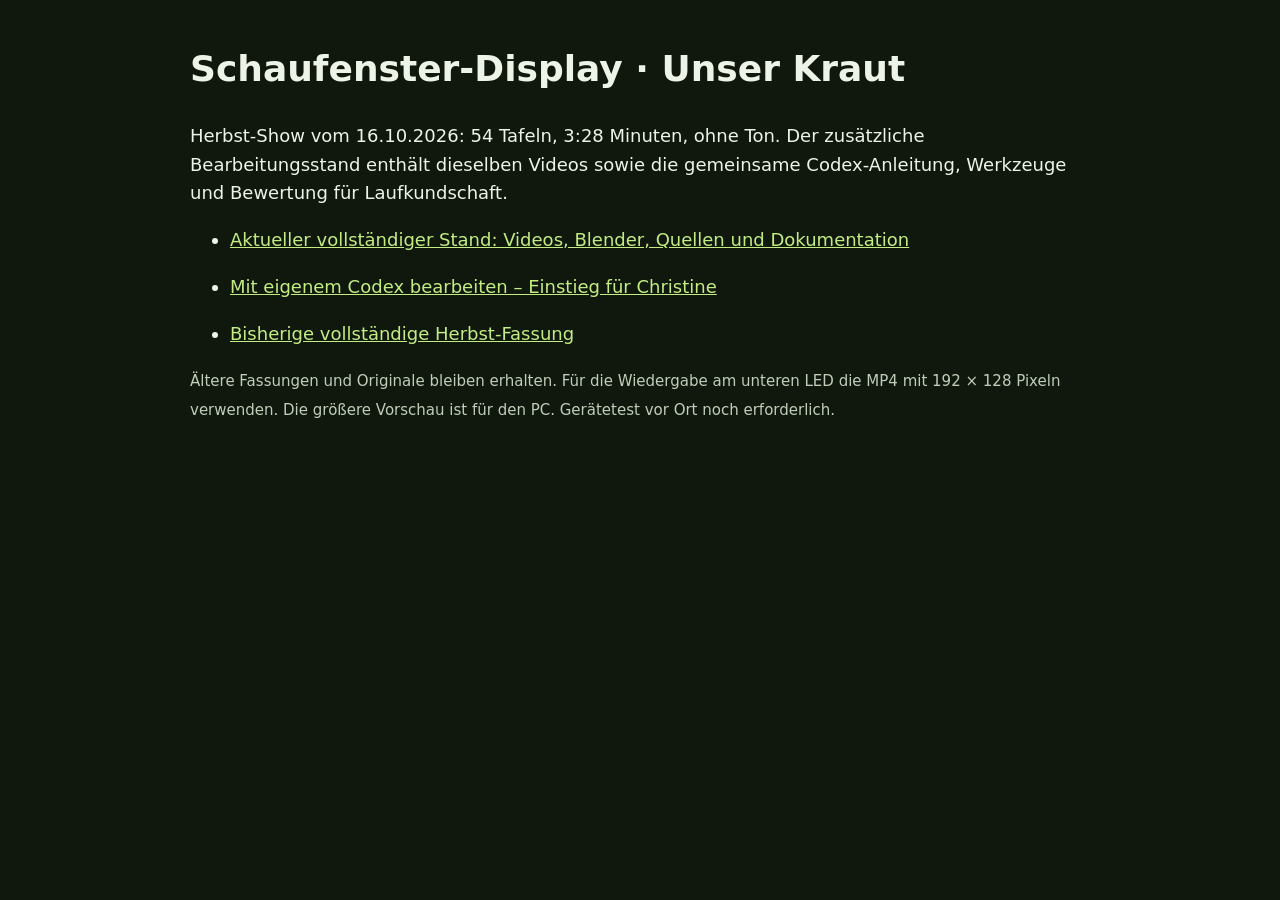
==== ledshow-seefeld/display/00_START_HIER.html @ 60359216 "Make display production reproducible for shared Codex work" ====
<!doctype html>
<html lang="de">
<meta charset="utf-8"><meta name="viewport" content="width=device-width,initial-scale=1">
<title>Unser Kraut – Schaufenster-Display</title>
<style>body{font:18px/1.6 system-ui,sans-serif;max-width:900px;margin:40px auto;padding:0 24px;background:#10180e;color:#edf4e7}a{color:#c3ed83}li{margin:18px 0}small{color:#c0cdb9}</style>
<h1>Schaufenster-Display · Unser Kraut</h1>
<p>Herbst-Show vom 16.10.2026: 54 Tafeln, 3:28 Minuten, ohne Ton. Der zusätzliche Bearbeitungsstand enthält dieselben Videos sowie die gemeinsame Codex-Anleitung, Werkzeuge und Bewertung für Laufkundschaft.</p>
<ul>
<li><a href="Codex_Fassung_16-10-26_Gemeinsame_Bearbeitung/START.html">Aktueller vollständiger Stand: Videos, Blender, Quellen und Dokumentation</a></li>
<li><a href="01_MIT_CODEX_BEARBEITEN.html">Mit eigenem Codex bearbeiten – Einstieg für Christine</a></li>
<li><a href="Codex_Fassung_16-10-26_Herbst_3D/START.html">Bisherige vollständige Herbst-Fassung</a></li>
</ul>
<p><small>Ältere Fassungen und Originale bleiben erhalten. Für die Wiedergabe am unteren LED die MP4 mit 192 × 128 Pixeln verwenden. Die größere Vorschau ist für den PC. Gerätetest vor Ort noch erforderlich.</small></p>
</html>
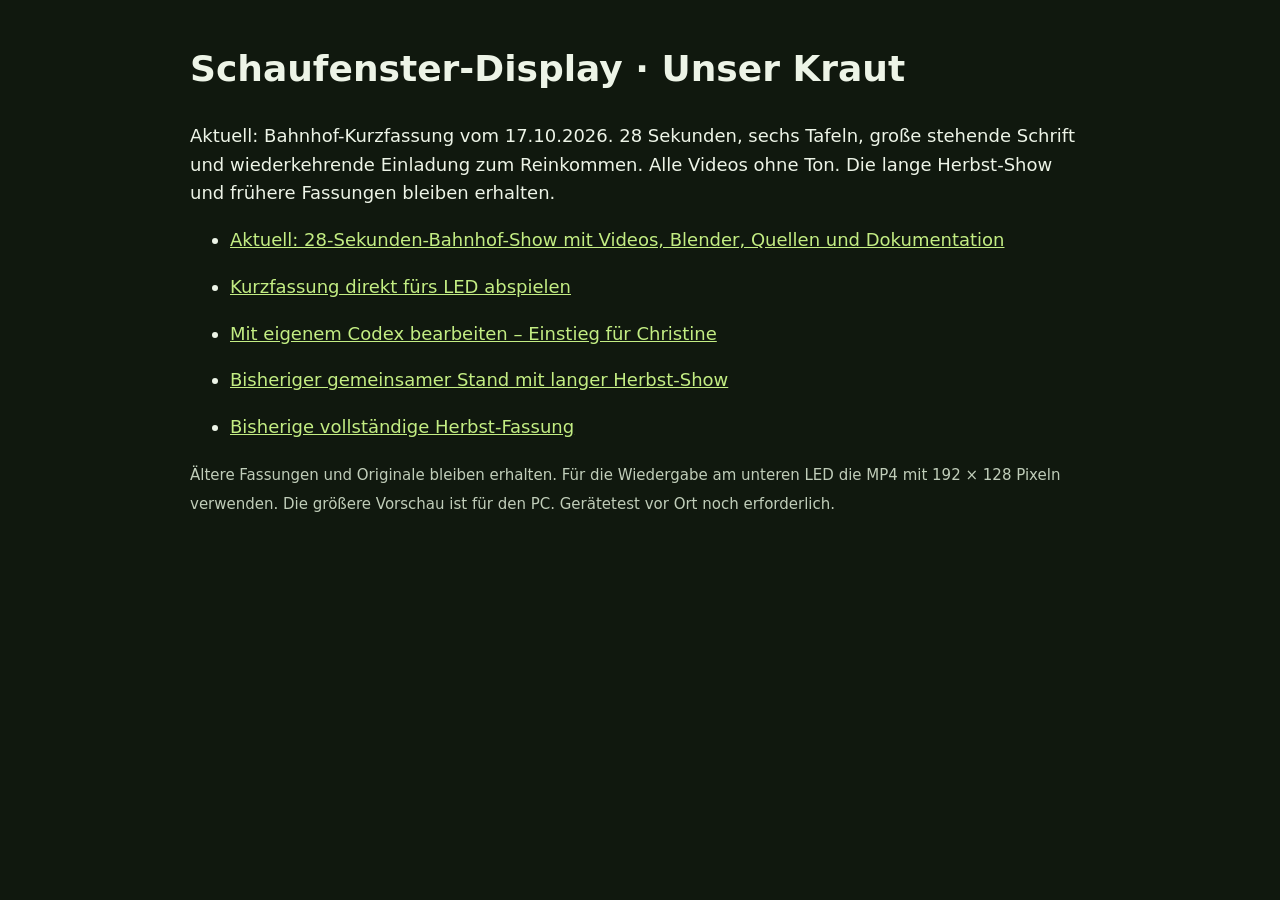
==== commit 61aea698: "Create 28-second station window display loop" ====
--- a/ledshow-seefeld/display/00_START_HIER.html
+++ b/ledshow-seefeld/display/00_START_HIER.html
@@ -4,10 +4,12 @@
 <title>Unser Kraut – Schaufenster-Display</title>
 <style>body{font:18px/1.6 system-ui,sans-serif;max-width:900px;margin:40px auto;padding:0 24px;background:#10180e;color:#edf4e7}a{color:#c3ed83}li{margin:18px 0}small{color:#c0cdb9}</style>
 <h1>Schaufenster-Display · Unser Kraut</h1>
-<p>Herbst-Show vom 16.10.2026: 54 Tafeln, 3:28 Minuten, ohne Ton. Der zusätzliche Bearbeitungsstand enthält dieselben Videos sowie die gemeinsame Codex-Anleitung, Werkzeuge und Bewertung für Laufkundschaft.</p>
+<p>Aktuell: Bahnhof-Kurzfassung vom 17.10.2026. 28 Sekunden, sechs Tafeln, große stehende Schrift und wiederkehrende Einladung zum Reinkommen. Alle Videos ohne Ton. Die lange Herbst-Show und frühere Fassungen bleiben erhalten.</p>
 <ul>
-<li><a href="Codex_Fassung_16-10-26_Gemeinsame_Bearbeitung/START.html">Aktueller vollständiger Stand: Videos, Blender, Quellen und Dokumentation</a></li>
+<li><a href="Codex_Fassung_17-10-26_Bahnhof_28s/START.html">Aktuell: 28-Sekunden-Bahnhof-Show mit Videos, Blender, Quellen und Dokumentation</a></li>
+<li><a href="Codex_Fassung_17-10-26_Bahnhof_28s/ledshow-seefeld/videos/schaufenster-unten-led/UNSER_KRAUT_BAHNHOF_KURZ_20261017_192x128.mp4">Kurzfassung direkt fürs LED abspielen</a></li>
 <li><a href="01_MIT_CODEX_BEARBEITEN.html">Mit eigenem Codex bearbeiten – Einstieg für Christine</a></li>
+<li><a href="Codex_Fassung_16-10-26_Gemeinsame_Bearbeitung/START.html">Bisheriger gemeinsamer Stand mit langer Herbst-Show</a></li>
 <li><a href="Codex_Fassung_16-10-26_Herbst_3D/START.html">Bisherige vollständige Herbst-Fassung</a></li>
 </ul>
 <p><small>Ältere Fassungen und Originale bleiben erhalten. Für die Wiedergabe am unteren LED die MP4 mit 192 × 128 Pixeln verwenden. Die größere Vorschau ist für den PC. Gerätetest vor Ort noch erforderlich.</small></p>
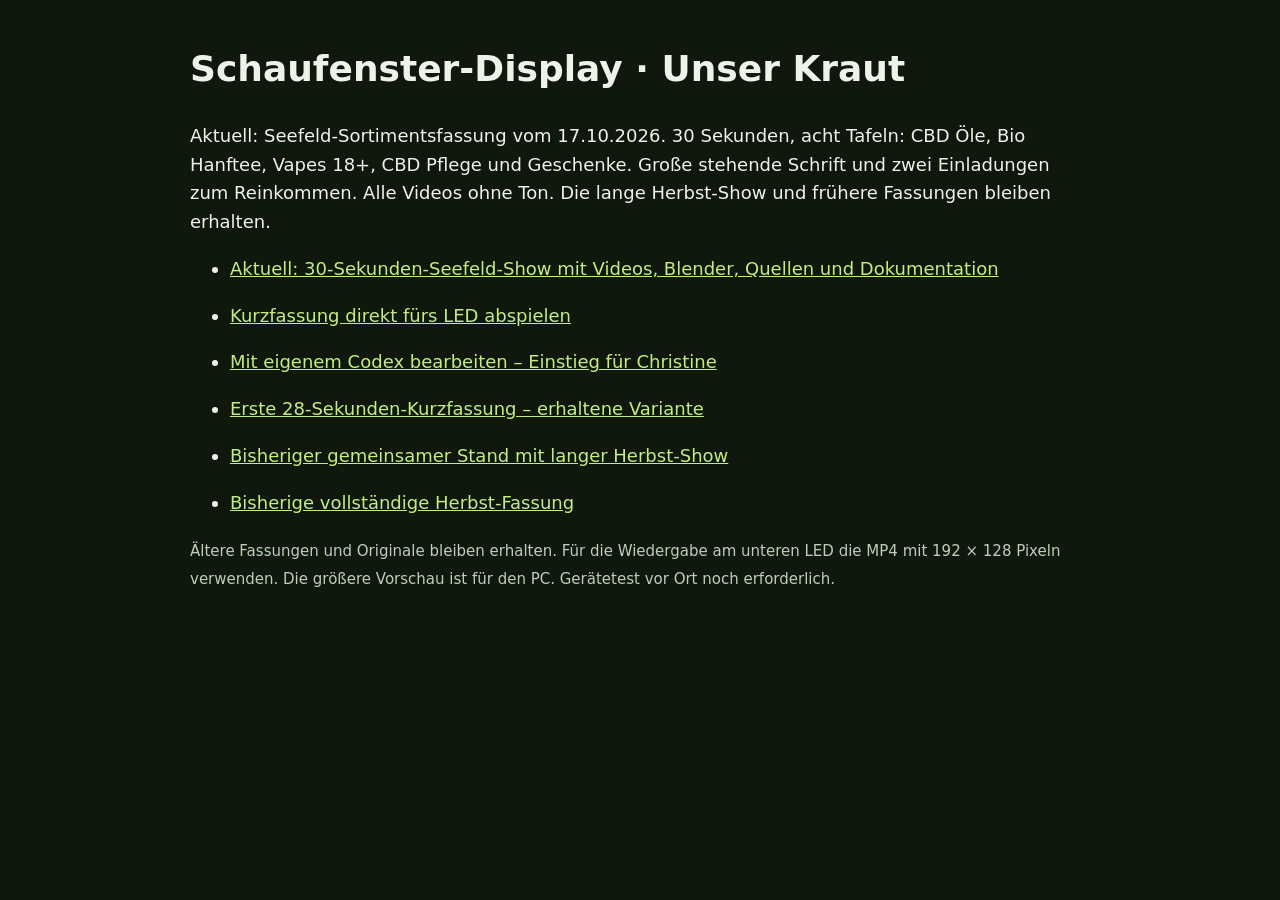
==== commit 457f10f2: "Add oils and vapes to a calmer 30-second Seefeld loop" ====
--- a/ledshow-seefeld/display/00_START_HIER.html
+++ b/ledshow-seefeld/display/00_START_HIER.html
@@ -4,11 +4,12 @@
 <title>Unser Kraut – Schaufenster-Display</title>
 <style>body{font:18px/1.6 system-ui,sans-serif;max-width:900px;margin:40px auto;padding:0 24px;background:#10180e;color:#edf4e7}a{color:#c3ed83}li{margin:18px 0}small{color:#c0cdb9}</style>
 <h1>Schaufenster-Display · Unser Kraut</h1>
-<p>Aktuell: Bahnhof-Kurzfassung vom 17.10.2026. 28 Sekunden, sechs Tafeln, große stehende Schrift und wiederkehrende Einladung zum Reinkommen. Alle Videos ohne Ton. Die lange Herbst-Show und frühere Fassungen bleiben erhalten.</p>
+<p>Aktuell: Seefeld-Sortimentsfassung vom 17.10.2026. 30 Sekunden, acht Tafeln: CBD Öle, Bio Hanftee, Vapes 18+, CBD Pflege und Geschenke. Große stehende Schrift und zwei Einladungen zum Reinkommen. Alle Videos ohne Ton. Die lange Herbst-Show und frühere Fassungen bleiben erhalten.</p>
 <ul>
-<li><a href="Codex_Fassung_17-10-26_Bahnhof_28s/START.html">Aktuell: 28-Sekunden-Bahnhof-Show mit Videos, Blender, Quellen und Dokumentation</a></li>
-<li><a href="Codex_Fassung_17-10-26_Bahnhof_28s/ledshow-seefeld/videos/schaufenster-unten-led/UNSER_KRAUT_BAHNHOF_KURZ_20261017_192x128.mp4">Kurzfassung direkt fürs LED abspielen</a></li>
+<li><a href="Codex_Fassung_17-10-26_Seefeld_Sortiment_30s/START.html">Aktuell: 30-Sekunden-Seefeld-Show mit Videos, Blender, Quellen und Dokumentation</a></li>
+<li><a href="Codex_Fassung_17-10-26_Seefeld_Sortiment_30s/ledshow-seefeld/videos/schaufenster-unten-led/UNSER_KRAUT_SEEFELD_SORTIMENT_20261017_192x128.mp4">Kurzfassung direkt fürs LED abspielen</a></li>
 <li><a href="01_MIT_CODEX_BEARBEITEN.html">Mit eigenem Codex bearbeiten – Einstieg für Christine</a></li>
+<li><a href="Codex_Fassung_17-10-26_Bahnhof_28s/START.html">Erste 28-Sekunden-Kurzfassung – erhaltene Variante</a></li>
 <li><a href="Codex_Fassung_16-10-26_Gemeinsame_Bearbeitung/START.html">Bisheriger gemeinsamer Stand mit langer Herbst-Show</a></li>
 <li><a href="Codex_Fassung_16-10-26_Herbst_3D/START.html">Bisherige vollständige Herbst-Fassung</a></li>
 </ul>
